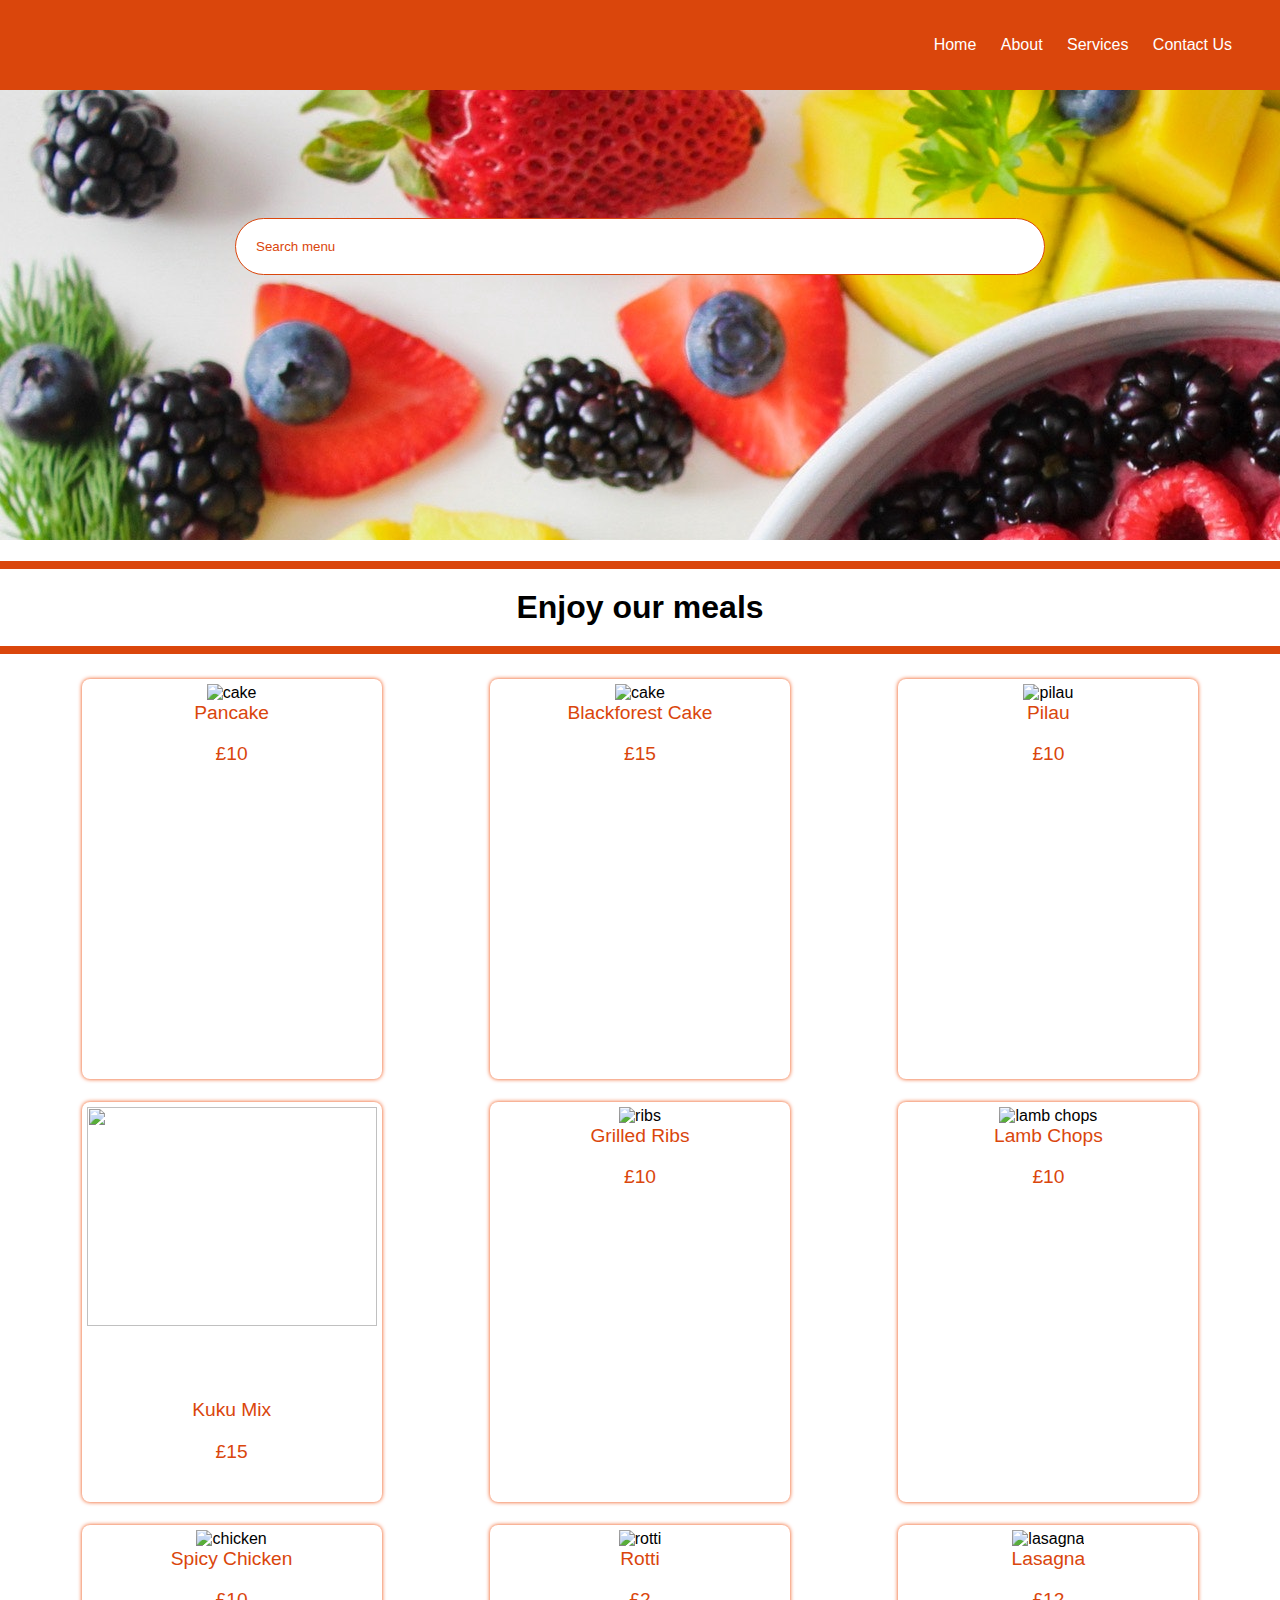
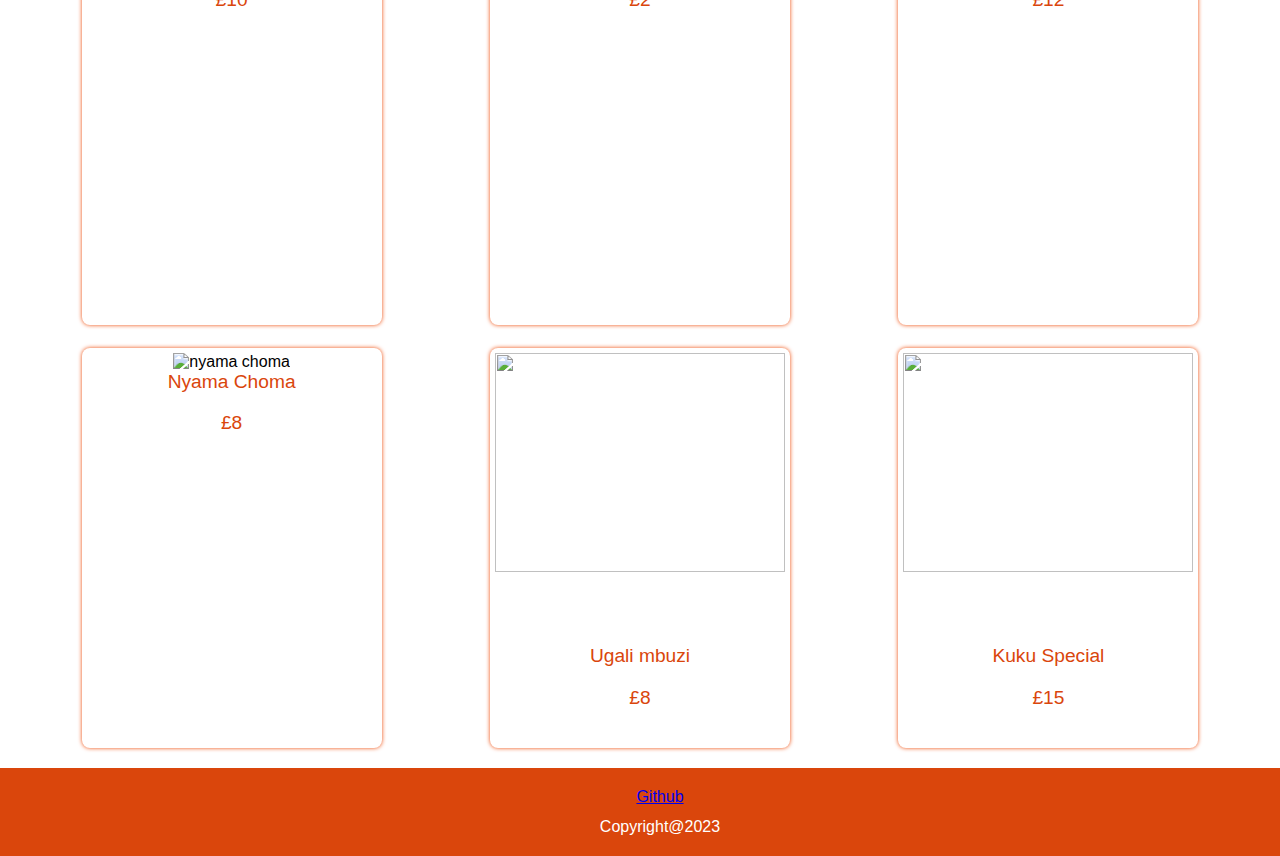
==== index.html @ 2d3b3efb "Add files via upload" ====
<!DOCTYPE html>
<html lang="en">
<head>
    <meta charset="UTF-8">
    <meta name="viewport" content="width=device-width, initial-scale=1.0">
    <title>Document</title>
    <link rel="stylesheet" href="style.css">
</head>
<body>
    <header>
        <nav>
            <ul>
                <li>
                    <a href="index.html">Home</a>
                    <a href="about.html">About</a>
                    <a href="services.html">Services</a>
                    <a href="contact.html">Contact Us</a>
                </li>
            </ul>
        </nav>
    </header>
    <div class="hero">
        <div class="search">
            <input type="text" placeholder="Search menu">
        </div>
    </div>
    <h1 style="text-align: center;">Enjoy our meals</h1>
    <div class="container">
        <div class="meals">
            <img src="https://images.pexels.com/photos/1721934/pexels-photo-1721934.jpeg?auto=compress&cs=tinysrgb&w=300" alt="cake">
            <div class="about">
                <span>Pancake</span>
                <p>£10</p>
            </div>
        </div>
        <div class="meals">
            <img src="https://images.pexels.com/photos/265801/pexels-photo-265801.jpeg?auto=compress&cs=tinysrgb&w=300" alt="cake">
            <div class="about">
                <span>Blackforest Cake</span>
                <p>£15</p>
            </div>
        </div>
        <div class="meals">
            <img src="https://images.pexels.com/photos/1624487/pexels-photo-1624487.jpeg?auto=compress&cs=tinysrgb&w=300" alt="pilau">
            <div class="about">
                <span>Pilau</span>
                <p>£10</p>
            </div>
        </div>
        <div class="meals">
            <img src="https://images.pexels.com/photos/958545/pexels-photo-958545.jpeg?auto=compress&cs=tinysrgb&w=300" alt="">
            <div class="about">
                <span>Kuku Mix</span>
                <p>£15</p>
            </div>
        </div>
        <div class="meals">
            <img src="https://images.pexels.com/photos/323682/pexels-photo-323682.jpeg?auto=compress&cs=tinysrgb&w=300" alt="ribs">
            <div class="about">
                <span>Grilled Ribs</span>
                <p>£10</p>
            </div>
        </div>
        <div class="meals">
            <img src="https://images.pexels.com/photos/8862759/pexels-photo-8862759.jpeg?auto=compress&cs=tinysrgb&w=300" alt="lamb chops">
            <div class="about">
                <span>Lamb Chops</span>
                <p>£10</p>
            </div>
        </div>
        <div class="meals">
            <img src="https://images.pexels.com/photos/2338407/pexels-photo-2338407.jpeg?auto=compress&cs=tinysrgb&w=1260&h=750&dpr=1" alt="chicken">
            <div class="about">
                <span>Spicy Chicken</span>
                <p>£10</p>
            </div>
        </div>
        <div class="meals">
            <img src="https://images.pexels.com/photos/6419694/pexels-photo-6419694.jpeg?auto=compress&cs=tinysrgb&w=300" alt="rotti">
            <div class="about">
                <span>Rotti</span>
                <p>£2</p>
            </div>
        </div>
        <div class="meals">
            <img src="https://images.pexels.com/photos/5949903/pexels-photo-5949903.jpeg?auto=compress&cs=tinysrgb&w=300" alt="lasagna">
            <div class="about">
                <span>Lasagna</span>
                <p>£12</p>
            </div>
        </div>
        <div class="meals">
            <img src="https://media.istockphoto.com/id/882186476/photo/sharing-platter-of-a-traditional-kenyan-dish-nyama-choma-and-accompaniments-of-kachumbari.jpg?b=1&s=612x612&w=0&k=20&c=m-_MD34mu9B9qlsObKojmoCufD1xZBSto8pNhG9c0l0=" alt="nyama choma">
            <div class="about">
                <span>Nyama Choma</span>
                <p>£8</p>
            </div>

        </div>
        <div class="meals">
            <img src="https://media.istockphoto.com/id/1272199595/photo/ugali-with-goat-meat.jpg?b=1&s=612x612&w=0&k=20&c=ehbyO3wH80aY4dX-al3j9BTq1Eb3WR7eZtJmVWlO4ts=" alt="">
            <div class="about">
                <span>Ugali mbuzi</span>
                <p>£8</p>
            </div>

        </div>
        <div class="meals">
            <img src="https://images.pexels.com/photos/6210876/pexels-photo-6210876.jpeg?auto=compress&cs=tinysrgb&w=400" alt="">
            <div class="about">
                <span>Kuku Special</span>
                <p>£15</p>
            </div>
        </div>
    </div>
    <footer>
        <a href="https://github.com/BobHawkins619" style="display: block; margin-bottom: 12px;" target="_blank">Github</a>
        Copyright@2023
    </footer>
</body>
</html>
---- style.css ----
:root{
    --primary-color: #22254b;
    --secondary-color: #373b69;
    --color: #7378c5;
}

.search{
    height: 50vh;
    /* box-sizing: border-box; */
}

::-webkit-scrollbar {
    width: 4px;
  }

  ::-webkit-scrollbar-track {
    background: #f1f1f1;
  }

  ::-webkit-scrollbar-thumb {
    background: #da460c;
  }
h1{
    border: 8px solid #da460c;
    border-left: #da460c;
    border-right: #da460c;
    padding-top: 20px;
    padding-bottom: 20px;
    font-weight: 700;
}
footer{
    background-color: #da460c;
    padding: 20px;
    width: 100%;
    display: block;
    text-align: center;
    color:#ffff;
}

input{
    padding: 20px;
    width: 60%;
    margin-top: 10%;
    border: none;
    border: solid 1px;
    background-color: #fff;
    border-color: #da460c;
    color:#da460c;
    border-radius: 36px;
}

button{
    padding: 3%;
    height: 12px;
    margin-top: 10%;
}

img{
   height: 75%;
   width: 100%; 
}
input:focus{
    outline: none;
}
input::placeholder{
    color: #da460c;
}
.hero{
    background-image: url("./pexels-jane.jpg");
    height: 50vh;
    text-align: center;
}

span, p{
    color:#da460c;
    font-size: larger;
    font-family:'Segoe UI', Tahoma, Geneva, Verdana, sans-serif;
}
.about{
    text-align: center;
}
.meals{
    margin: 3px;
    margin-bottom: 20px;
    height: 400px;
    width: 300px;
    box-sizing: border-box;
    padding: 5px;
    border-radius: 8px;
    text-align: center;
    box-shadow: 0px 0px 4px #ee4806;
}
.container{
    display: flex;
    flex-wrap: wrap;
    justify-content: center;
    align-items: center;
    gap: 8%;
}

.about-container{
    max-width: 1000px;
    margin: auto;
}
nav{
    display: block;
    text-align: right;
}
nav ul li:last-child{
    margin-right: 18px;
}
body{
    font-family:Arial, Helvetica, sans-serif;
    margin:auto;
    overflow-x: hidden;
}
header{
    background-color: #da460c;
    padding: 20px;
    display: block;

}
nav ul li a{
    text-decoration: none;
    color: #ffff;
    padding: 10px;

}

nav ul li{
    list-style-type: none;
    
}
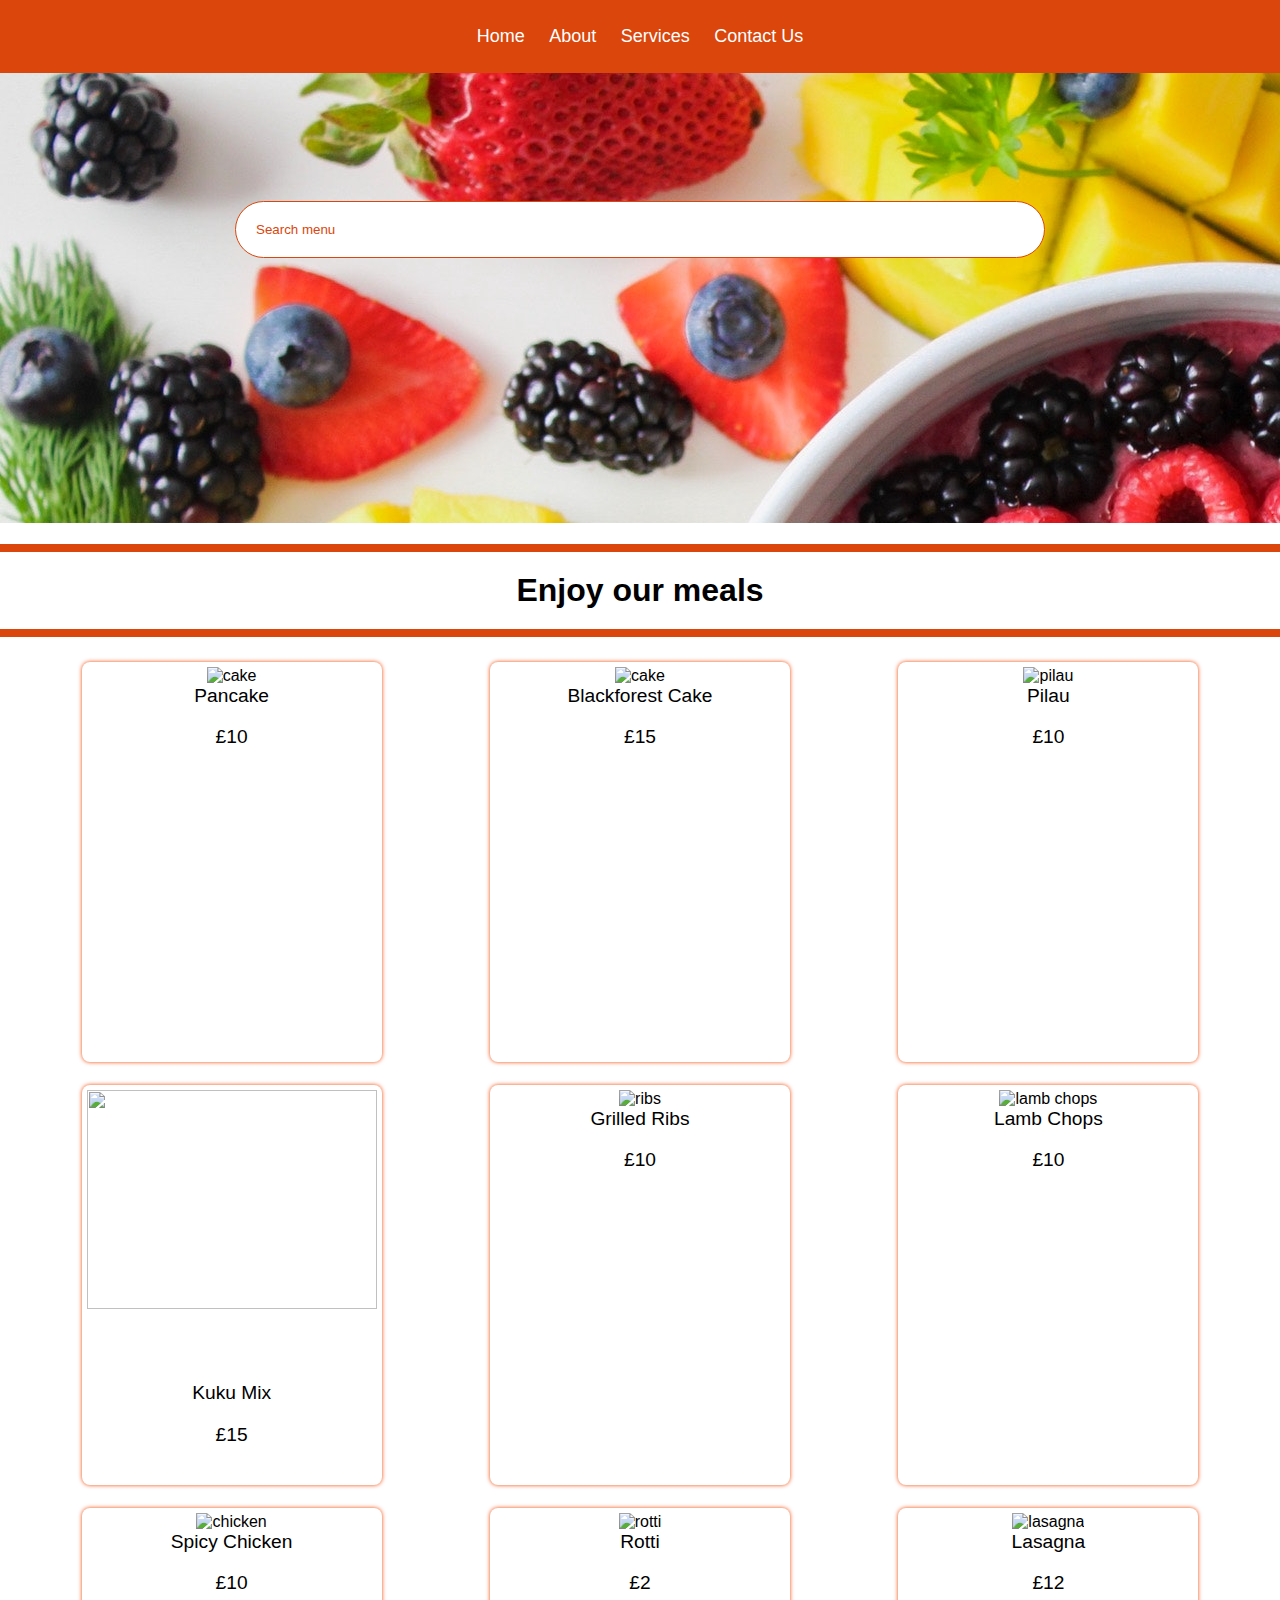
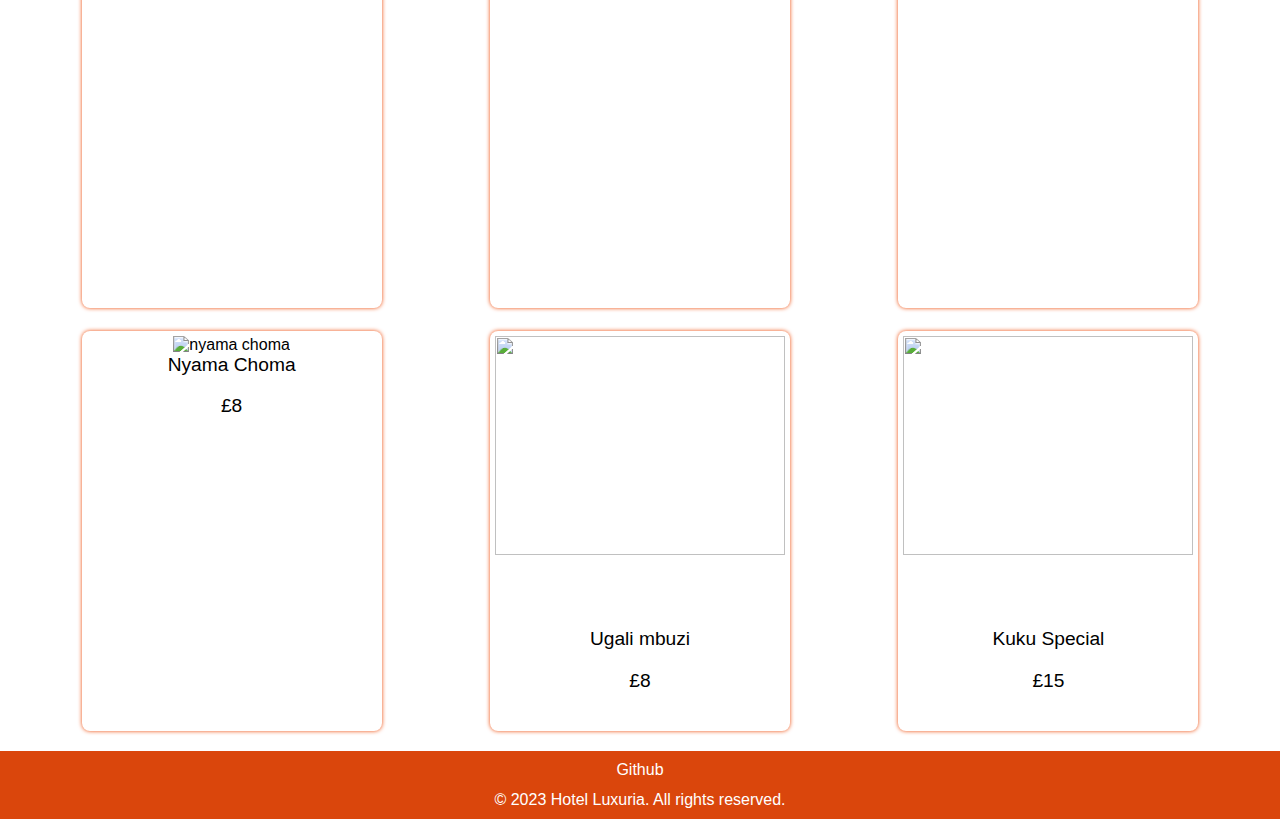
==== commit 87c3aca5: "more changes" ====
--- a/index.html
+++ b/index.html
@@ -7,15 +7,13 @@
     <link rel="stylesheet" href="style.css">
 </head>
 <body>
-    <header>
+    <header> 
         <nav>
             <ul>
-                <li>
-                    <a href="index.html">Home</a>
-                    <a href="about.html">About</a>
-                    <a href="services.html">Services</a>
-                    <a href="contact.html">Contact Us</a>
-                </li>
+                <li><a href="index.html">Home</a></li>
+                <li><a href="about.html">About</a></li>
+                <li><a href="services.html">Services</a></li>
+                <li><a href="contact.html">Contact Us</a></li>
             </ul>
         </nav>
     </header>
@@ -115,7 +113,7 @@
     </div>
     <footer>
         <a href="https://github.com/BobHawkins619" style="display: block; margin-bottom: 12px;" target="_blank">Github</a>
-        Copyright@2023
+        &copy; 2023 Hotel Luxuria. All rights reserved.
     </footer>
 </body>
-</html>+</html>
--- a/style.css
+++ b/style.css
@@ -28,13 +28,19 @@
     padding-bottom: 20px;
     font-weight: 700;
 }
-footer{
-    background-color: #da460c;
-    padding: 20px;
-    width: 100%;
-    display: block;
+footer {
+    background-color: #da460c;;
+    color: #fff;
+    padding: 10px 0;
     text-align: center;
-    color:#ffff;
+}
+footer a {
+    color: #fff;
+    text-decoration: none;
+    transition: color 0.3s ease;
+}
+footer a:hover {
+    color: #ffd700;
 }
 
 input{
@@ -72,7 +78,7 @@
 }
 
 span, p{
-    color:#da460c;
+    /* color:#da460c; */
     font-size: larger;
     font-family:'Segoe UI', Tahoma, Geneva, Verdana, sans-serif;
 }
@@ -102,32 +108,35 @@
     max-width: 1000px;
     margin: auto;
 }
-nav{
-    display: block;
-    text-align: right;
+nav ul {
+    list-style: none;
+    padding: 0;
 }
-nav ul li:last-child{
-    margin-right: 18px;
+nav ul li {
+    display: inline-block;
+    margin-right: 20px;
+}
+nav ul li:last-child {
+    margin-right: 0;
+}
+nav ul li a {
+    color: #fff;
+    text-decoration: none;
+    font-size: 18px;
+    transition: color 0.3s ease;
+}
+nav ul li a:hover {
+    color: #ffd700;
 }
 body{
     font-family:Arial, Helvetica, sans-serif;
     margin:auto;
     overflow-x: hidden;
 }
-header{
+
+header {
     background-color: #da460c;
-    padding: 20px;
-    display: block;
-
-}
-nav ul li a{
-    text-decoration: none;
-    color: #ffff;
-    padding: 10px;
-
-}
-
-nav ul li{
-    list-style-type: none;
-    
+    color: #fff;
+    padding: 10px 0;
+    text-align: center;
 }